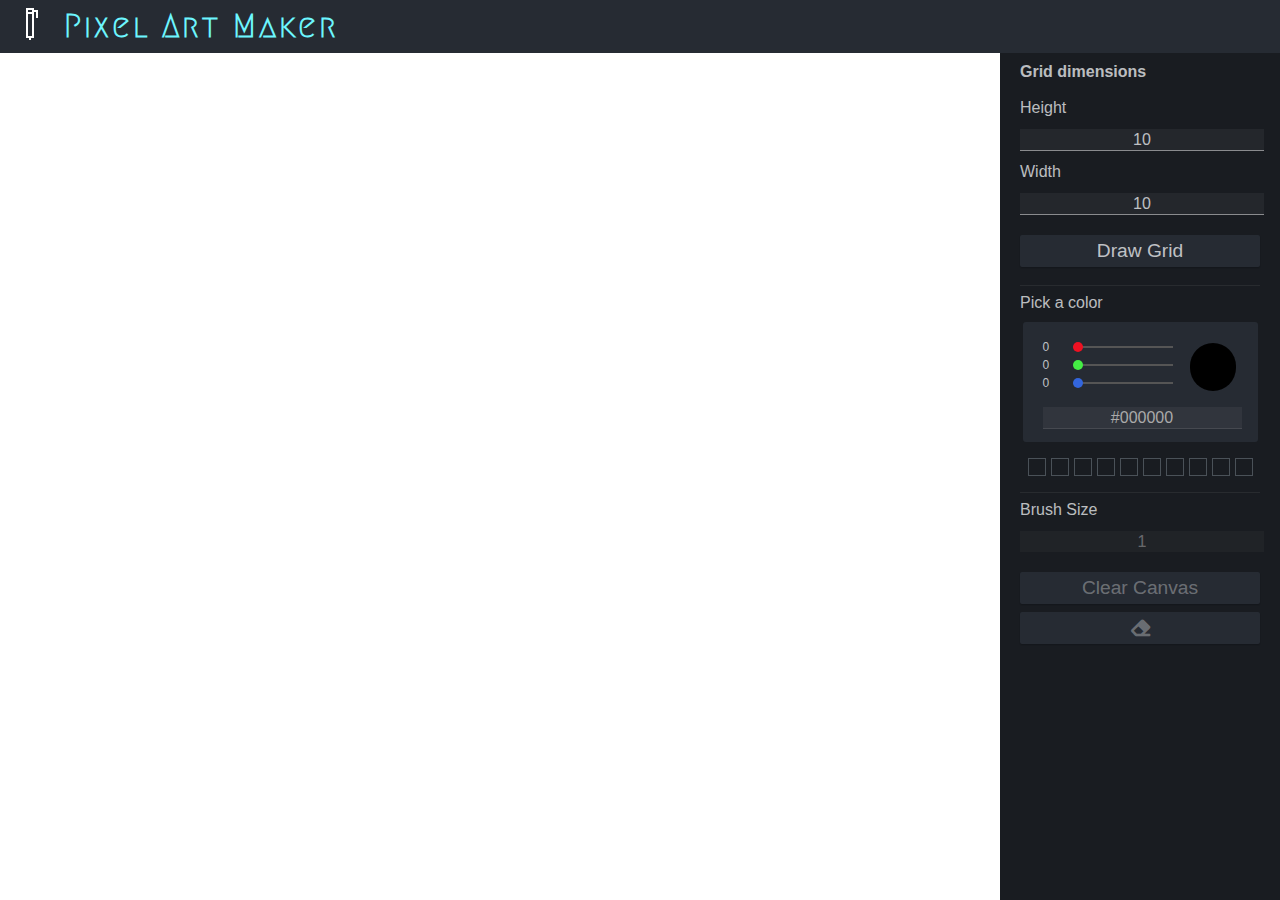
==== index.html @ 4152798f "UI mods" ====
<!DOCTYPE html>
<html>
<head>
    <title>Pixel Art Maker!</title>
    <script src="https://ajax.googleapis.com/ajax/libs/jquery/3.2.1/jquery.min.js"></script>
    <link rel="stylesheet" href="styles.css">
    <link href="https://fonts.googleapis.com/css?family=Megrim" rel="stylesheet">
    <link href="https://fonts.googleapis.com/icon?family=Material+Icons" rel="stylesheet">
    <link rel="stylesheet" href="colorPicker.css">
    <link href="https://use.fontawesome.com/releases/v5.0.4/css/all.css" rel="stylesheet">
    <!-- <link href="https://fonts.googleapis.com/css?family=Bevan|VT323" rel="stylesheet"> -->
</head>
<body>
    <div id="headerContainer" >
      <img class="logo-icon" src="./icon.svg" alt="">
      <h1>Pixel Art Maker</h1>
      <!-- <div class="dropdown">
        <a title="Expand tools" href="" id="expand" class="dropdown blinking-btn">Grid Settings</a>

        <div class="grid-settings dropdown-content">
          <form id="sizePicker">
            <label><strong>Grid dimensions</strong></label>
            <br>
            <br>
            <label class = "dimension-label" for="input_height">Height</label>
            <input class = "dimension-text" type="number" id="input_height" name="height" min="1" max="100" value="10">
            <br>
            <label class="dimension-label" for="input_width">Width</label>
            <input class = "dimension-text" type="number" id="input_width" name="width" min="1" max="100" value="10">
            <br>
            <button type="submit">Submit</button>
          </form>
        </div>
      </div> -->
    </div>

    <div class="toolbox">
      <div class="gridDimensions">
        <form id="sizePicker">
          <label><strong>Grid dimensions</strong></label>
          <br>
          <br>
          <label class = "dimension-label" for="input_height">Height</label>
          <input class = "dimension-text" type="number" id="input_height" name="height" min="1" max="100" value="10">
          <br>
          <label class="dimension-label" for="input_width">Width</label>
          <input class = "dimension-text" type="number" id="input_width" name="width" min="1" max="100" value="10">
          <br>
          <button type="submit">Draw Grid</button>
        </form>
      </div>
      <br>
      <div class="brush-settings">
        <label>Pick a color</label>
        <div class="rgb-picker">
          <div class="pickers">
            <div id="red-picker">
              <label class="picker-label" id="red-value"></label>
              <input type="range" min="0" max="255" value="0" oninput="setRgb()">
            </div>
            <div id="green-picker">
              <label class="picker-label" id="green-value"></label>
              <input type="range" min="0" max="255" value="0" oninput="setRgb()">
            </div>
            <div id="blue-picker">
              <label class="picker-label" id="blue-value"></label>
              <input type="range" min="0" max="255" value="0" oninput="setRgb()">
            </div>
          </div>

          <div class="color-preview">
            <input type="color" name="" value="" oninput="setColor()">
          </div>
          <div class="rgb-text">
            <input id="hex-text" maxlength="7" type="text" name="" value="" oninput="textSetRgb()">
          </div>
        </div>

        <div id="recentColorsGhost">
          <div></div><div></div><div></div>
          <div></div><div></div><div></div>
          <div></div><div></div><div></div>
          <div></div>
        </div>

        <br>

        <div id="recentColors"></div>

        <div class="brush-size">
          <label>Brush Size</label>
          <br>
          <input type="number" disabled id="inputSize" name="size" min="1" value="1">
        </div>
      </div>

      <button type="button" disabled id="clearCanvas" class="clear">Clear Canvas</button>
      <button type="button" disabled id="clearPixel" title="Clear Pixels" class="clear"><i class="fas fa-eraser"></i></button>
    </div>
    <div class="canvas">
      <!-- <h2>Design Canvas</h2> -->
      <table id="pixel_canvas"></table>
    </div>


    <script src="designs.js"></script>
    <script src="colorPicker.js"></script>
</body>
</html>
---- styles.css ----
body {
    /*text-align: center;*/
    margin: 0
    /*background-color: black;*/
    /*color: white;*/
}
.logo-icon {
  float: left;
}

h1 {
    font-family: 'Megrim', cursive;
    /*font-weight:700;*/
    font-size: 32px;
    margin: 0 0 0 3rem;
    text-align: left;
    letter-spacing: 3px;
    /*line-height: 4rem;*/
    color: #6df6ff;
}

.canvas {
  width: calc( 100% - 330px );
  position: relative;
  top: 53px;
  padding: 25px;
}

.toolbox {
    float: right;
    width: 240px;
    height: calc(100% - 53px);
    top: 53px;
    position:  fixed;
    right:  0;
    background: #191c21;
    padding: 10px 20px;
}

.toolbox label {
  color: #fbfcffba;
  font-family: sans-serif;

}

.brush-settings, .brush-size {
    border-top: 1px solid #fff1;
    padding-top: .5rem;
}


.toolbox button[type="submit"], .clear {
  width: 100%;
  /*height: 2.5rem;*/
  border-radius: 2px !important;
  box-shadow: 0 1px 1px 0 rgba(0,0,0,0.1), 0 1px 1px 0 rgba(0,0,0,0.06);
  margin-top: .5rem;
  background-color: #262b33;
  border: 0;
  color: #fbfcffba;
  /*color: #fff;*/
  /*border-radius: 1px;*/
  height: 2rem !important;
  /* font-family: 'VT323', monospace; */
  font-size: 1.2rem;
  line-height: 1rem;
}

.toolbox button[type="submit"]:hover, .clear:hover {
  /*border: 2px solid white;*/
  background-color: #3d4756;
  color: #eee;
  cursor: pointer;
}

button:disabled, button[disabled]:hover{
  background-color: #262b33;
  color: #fff5;
  cursor: auto;

}

/*
#expand {
  float: right;
  color: #fff;
  font-family: sans-serif;
  text-decoration: none;
  height: 19px;
  position:  relative;
  top: -45px;
  right: -18px;
  text-align:  center;
  padding: 17px;
  transition: color 0.75s;

}

#expand:hover {
  background-color: #3d4756
}

#expand i {
  line-height:  1rem;
  top: 5px;
  position:  relative;
}


.dropdown {
    position: relative;
    /*display: inline-block;*/
/*}

.dropdown-content {
  display:  inline-block;
    /*display: none;*/
/*    visibility: hidden;
    opacity: 0;
    position: absolute;
    background: #eee;
    min-width: 160px;
    box-shadow: 0px 1px 1px 0px rgba(0,0,0,0.2);
    padding: 12px 16px;
    z-index: 1;
    transition: opacity .75s;
}

.dropdown:hover .dropdown-content {
    /*display: block;*/
/*    visibility: visible;
    opacity: 1;

}
.grid-settings {
    width:  10rem;
    float: right;
    /*display:  inline-block;*/
/*    position: absolute;
    right: -18px;
    top: 8px;
    padding:  1rem;
    text-align: left;
}

.grid-settings button[type="submit"] {
  width:  100%;
  height: 2.5rem;
  border-radius: 2px !important;
  box-shadow: 0 1px 1px 0 rgba(0,0,0,0.1), 0 1px 1px 0 rgba(0,0,0,0.06);
  margin-top: 1rem;

  background-color: #262b33;
  border: 0;
  color: #fff;
  border-radius: 1px;
  height: 2rem !important;
  font-family: 'VT323', monospace;
  font-size: 1.2rem;
  line-height: 1rem
}

.grid-settings button[type="submit"]:hover {
  /*border: 2px solid white;*/
/*  background-color: #3d4756;
  color: #eee;
  cursor: pointer;
}

#sizePicker {
  width: 100%
}

.dimension-label {
    width: 30%;
    display:  block;
    margin-right: 0.5rem;
    float:  left;
}

.dimension-text {
    width: 60% !important;
}

/*
h2 {
    margin: 1em 0 0.25em;
}

h2:first-of-type {
    margin-top: 0.5em;
}
#headerContainer+h2{
  color: #262b33
}

h2,h3 {
  font-family: 'Love Ya Like A Sister', monospace;
  font-size: 1.5rem;
  letter-spacing: 1px;
}*/

/* Styling buttons*/
/*button {
  background-color: #6df6ff;
  border: 2px solid #6df6ff;
  color: #262b33;
  border-radius: 1px;
  height: 2rem;
  font-family: 'VT323', monospace;
  font-size: 1.2rem;
  line-height: 1rem
}*/

/*button:hover {
  border: 2px solid white;
  color: #414956;
}
button[disabled] {
  background-color: rgba(0,0,0,0);
  color: #aaa;
  border: 2px solid #aaa;
}*/
.active,
.active:hover {
  border: 2px solid #6df6ff;
  background-color: #262b33;
  color: #6df6ff;
}

/*#clearPixel {
  margin-left: 0.3rem
}*/

#headerContainer {
  position: fixed;
  background-color: #262b33;
  width: calc(100% - 2rem);
  padding: 0.5rem 1rem;
  color: white;
  z-index: 1;
}

input[type=number]::-webkit-inner-spin-button,
input[type=number]::-webkit-outer-spin-button
{
  -webkit-appearance: none;
  margin: 0;
}

table,
tr,
td {
  border: 1px solid #789;
}

table {
    border-collapse: collapse;
    margin: 0 auto;
    cursor: crosshair;
}

tr {
    height: 20px;
}

td {
    width: 20px;
}

td:hover {
  background-color: #ddd;
  transition: background-color 0.2s;
}

input[type=number] {
    width: 6em;
    text-align: center;
}

/* Recent colors */
#recentColors {
  position: relative;
  top: -34px;
}

#recentColors,
#recentColorsGhost {
  width: 225px;
  height: auto;
  margin: 1rem auto;
  text-align: center;
}


#recentColors div,
#recentColorsGhost div {
  border: 1px solid #4a5158;
  width: 16px;
  height: 16px;
  margin-left: 5px;
  float: left;

}
#recentColors div{
  border: 1px solid #eee;
}
#recentColors div:first-child,
#recentColorsGhost div:first-child {
  margin-left: 0px;
}

#recentColors div:hover {
  cursor: pointer;
}

#input_size {
  position: relative;
  top: -2px;
}


/*.blinking-btn {
  height: 15px !important;
  -webkit-animation: blinking 1s infinite;
}
*/

/*@-webkit-keyframes blinking {
    0%   {border: 3px solid rgba(255,165,0,.25)}
    50%  {border: 3px solid rgba(255,165,0,1)}
    100% {border: 3px solid rgba(255,165,0,.25)}
}
*/
/* Standard syntax */
/*@keyframes blinking {
    0%   {border: 3px solid rgba(255,165,0,.25)}
    50%  {border: 3px solid rgba(255,165,0,1)}
    100% {border: 3px solid rgba(255,165,0,.25)}
}*/


input[type='number'] {
    margin: 12px 0;
    font-size: 1rem;
    width: 100%;
    height:  auto;
    border: rgba(0, 0, 0, 0);
    border-bottom: solid 1px #fff7;
    background-color: rgba(255, 255, 255, 0.05);
    border-radius: 0;
    text-align:  center;
    color: #fbfcffba;
    padding-top: 2px;
}

input[type='number']:disabled {
    /*margin: 12px 0;*/
    /*font-size: 1rem;*/
    /*width: 100%;*/
    /*height:  auto;*/
    border: rgba(0, 0, 0, 0);
    /*border-bottom: solid 1px #fff7;*/
    background-color: rgba(255, 255, 255, 0.03);
    /*border-radius: 0;*/
    /*text-align:  center;*/
    color: #fff5;
    /*padding-top: 2px;*/
}
---- colorPicker.css ----
.rgb-picker {
  width: 195px;
  margin: 10px auto;
  height: 90px;
  padding: 15px 20px;
  background-color: #262b33;
  border-radius: 3px;
}
.picker-label {
  width: 28px;
  float:  left;
  font-size:  12px;
  color: #aaa;
  position: relative;
  top: 6px;
}

/*.color-preview {
  width: 50px;
  height: 50px;
  border-radius: 50px;
  float: right;
  margin-top: 5px;
}*/
.pickers {
  margin-top: -3px;
  width: 135px;
  float: left;
}

.rgb-text input[type='text'] {
    margin-top: 15px;
    font-size: 1rem;
    width: 100%;
    height:  auto;
    border: rgba(0, 0, 0, 0);
    border-bottom: solid 1px rgba(255, 255, 255, 0.1);
    background-color: rgba(255, 255, 255, 0.05);
    border-radius: 0;
    text-align:  center;
    color: #aaa;
    padding-top: 2px;
    /*border: 5px solid white;*/
    /*padding: 15px;*/
    /*background: rgba(255,255,255,0.5);*/
    /*margin: 0 0 10px 0;*/
}

input[type=range] {
  -webkit-appearance: none; /* Hides the slider so that custom slider can be made */
  width: 100px; /* Specific width is required for Firefox. */
  background: transparent; /* Otherwise white in Chrome */
}

input[type=range]::-webkit-slider-thumb {
  -webkit-appearance: none;
}

input[type=range]:focus {
  outline: none; /* Removes the blue border. You should probably do some kind of focus styling for accessibility reasons though. */
}

input[type=range]::-ms-track {
  width: 100px;
  cursor: pointer;

  /* Hides the slider so custom styles can be added */
  background: transparent;
  border-color: transparent;
  color: transparent;
}

/* Special styling for WebKit/Blink */
input[type=range]::-webkit-slider-thumb {
  -webkit-appearance: none;
  height: 10px;
  width: 10px;
  border-radius: 12px;
  cursor: pointer;
  margin-top: -4px; /* You need to specify a margin in Chrome, but in Firefox and IE it is automatic */
  /*box-shadow: 1px 1px 1px #000000, 0px 0px 1px #0d0d0d; /* Add cool effects to your sliders! */*/
}


/* All the same stuff for Firefox */
input[type=range]::-moz-range-thumb {
  height: 12px;
  width: 12px;
  border-radius: 12px;
  cursor: pointer;
}

/* All the same stuff for IE */
input[type=range]::-ms-thumb {
  height: 12px;
  width: 12px;
  border-radius: 12px;
  cursor: pointer;
}

#red-picker input[type=range]::-ms-thumb
{
  background: #e12;
}
#red-picker input[type=range]::-webkit-slider-thumb
{
  background: #e12;
}
#red-picker input[type=range]::-moz-range-thumb
{
  background: #e12;
}

#green-picker input[type=range]::-ms-thumb
{
  background: #4e4;
}
#green-picker input[type=range]::-webkit-slider-thumb
{
  background: #4e4;
}
#green-picker input[type=range]::-moz-range-thumb
{
  background: #4e4;
}

#blue-picker input[type=range]::-ms-thumb
{
  background: #36d;
}
#blue-picker input[type=range]::-webkit-slider-thumb
{
  background: #36d;
}
#blue-picker input[type=range]::-moz-range-thumb
{
  background: #36d;
}

input[type=range]::-webkit-slider-runnable-track {
  width: 100%;
  height: 2px;
  cursor: pointer;
  background: #555;
}

input[type=range]:focus::-webkit-slider-runnable-track {
  background: #555;
}

input[type=range]::-moz-range-track {
  width: 100%;
  height: 2px;
  cursor: pointer;
  background: #555;
}

input[type=range]::-ms-track {
  width: 100%;
  height: 2px;
  cursor: pointer;
  background: transparent;
  border-color: transparent;
  color: transparent;
}
input[type=range]::-ms-fill-lower {
  background: #555;
}
input[type=range]:focus::-ms-fill-lower {
  background: #555;
}
input[type=range]::-ms-fill-upper {
  background: #555;
  border-radius: 2.6px;
}
input[type=range]:focus::-ms-fill-upper {
  background: #555;
}


/*width: 50px;
height: 50px;
border-radius: 50px;
float: right;
margin-top: 5px;*/

.color-preview input[type="color"] {
	-webkit-appearance: none;
	border: none;
  width: 50px;
  height: 50px;
  border-radius: 50px;
  float: right;
  margin-top: 5px;
  background-color: rgba(0, 0, 0, 0);
}
.color-preview input[type="color"]::-webkit-color-swatch-wrapper {
	padding: 0;
  border-radius: 50px;
}
.color-preview input[type="color"]::-webkit-color-swatch {
	border: none;
  border-radius: 50px;
}
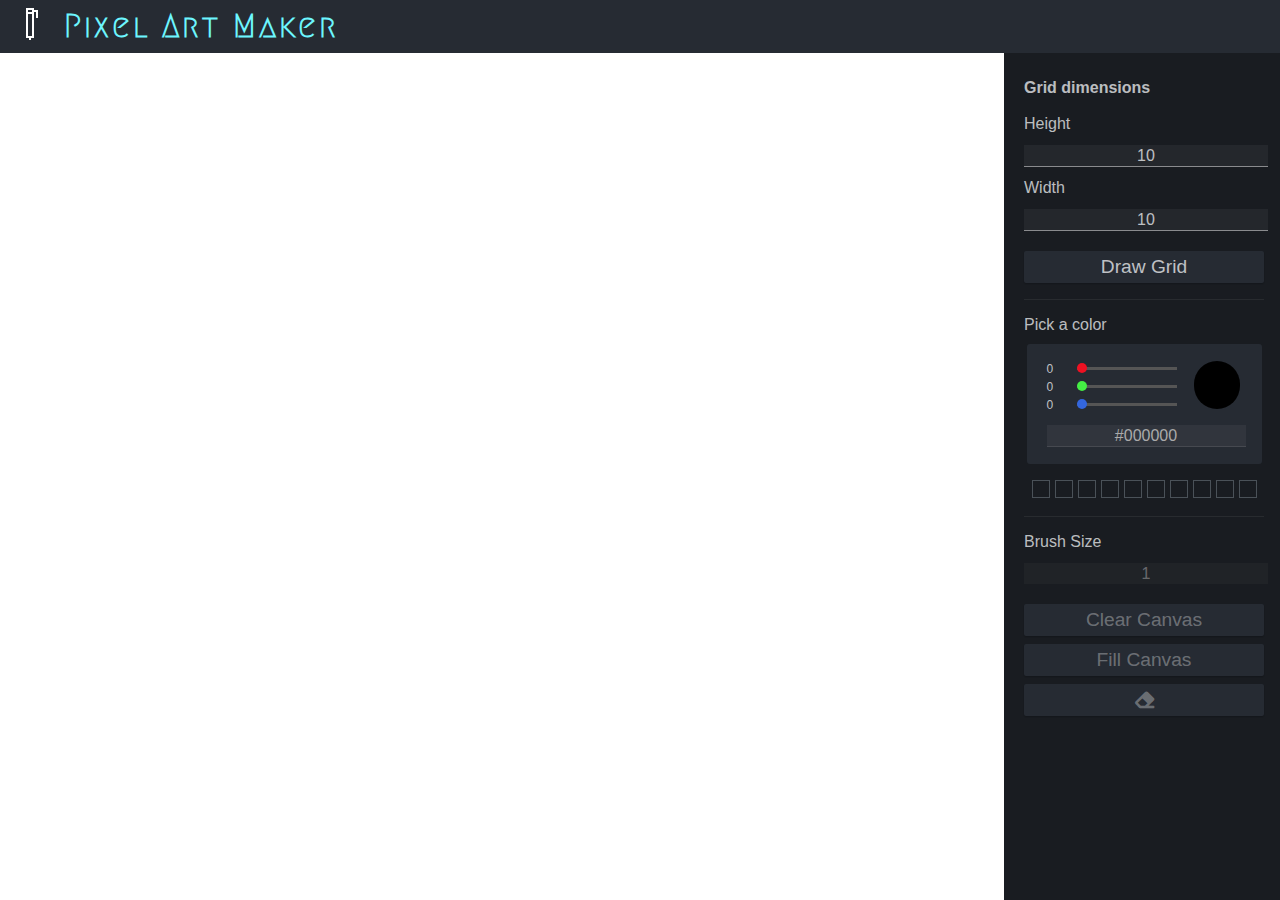
==== commit 8488d6f8: "UI/UX mods" ====
--- a/index.html
+++ b/index.html
@@ -3,35 +3,15 @@
 <head>
     <title>Pixel Art Maker!</title>
     <script src="https://ajax.googleapis.com/ajax/libs/jquery/3.2.1/jquery.min.js"></script>
+    <link href="https://fonts.googleapis.com/css?family=Megrim" rel="stylesheet">
+    <link href="https://use.fontawesome.com/releases/v5.0.4/css/all.css" rel="stylesheet">
     <link rel="stylesheet" href="styles.css">
-    <link href="https://fonts.googleapis.com/css?family=Megrim" rel="stylesheet">
-    <link href="https://fonts.googleapis.com/icon?family=Material+Icons" rel="stylesheet">
     <link rel="stylesheet" href="colorPicker.css">
-    <link href="https://use.fontawesome.com/releases/v5.0.4/css/all.css" rel="stylesheet">
-    <!-- <link href="https://fonts.googleapis.com/css?family=Bevan|VT323" rel="stylesheet"> -->
 </head>
 <body>
     <div id="headerContainer" >
-      <img class="logo-icon" src="./icon.svg" alt="">
+      <img id="logo-icon" src="./icon.svg" alt="">
       <h1>Pixel Art Maker</h1>
-      <!-- <div class="dropdown">
-        <a title="Expand tools" href="" id="expand" class="dropdown blinking-btn">Grid Settings</a>
-
-        <div class="grid-settings dropdown-content">
-          <form id="sizePicker">
-            <label><strong>Grid dimensions</strong></label>
-            <br>
-            <br>
-            <label class = "dimension-label" for="input_height">Height</label>
-            <input class = "dimension-text" type="number" id="input_height" name="height" min="1" max="100" value="10">
-            <br>
-            <label class="dimension-label" for="input_width">Width</label>
-            <input class = "dimension-text" type="number" id="input_width" name="width" min="1" max="100" value="10">
-            <br>
-            <button type="submit">Submit</button>
-          </form>
-        </div>
-      </div> -->
     </div>
 
     <div class="toolbox">
@@ -49,44 +29,46 @@
           <button type="submit">Draw Grid</button>
         </form>
       </div>
-      <br>
+
       <div class="brush-settings">
-        <label>Pick a color</label>
-        <div class="rgb-picker">
-          <div class="pickers">
-            <div id="red-picker">
-              <label class="picker-label" id="red-value"></label>
-              <input type="range" min="0" max="255" value="0" oninput="setRgb()">
+        <div class="color-settings">
+          <label>Pick a color</label>
+          <div class="rgb-picker">
+            <div class="pickers">
+              <div id="red-picker">
+                <label class="picker-label" id="red-value"></label>
+                <input type="range" min="0" max="255" value="0" oninput="setRgb()">
+              </div>
+              <div id="green-picker">
+                <label class="picker-label" id="green-value"></label>
+                <input type="range" min="0" max="255" value="0" oninput="setRgb()">
+              </div>
+              <div id="blue-picker">
+                <label class="picker-label" id="blue-value"></label>
+                <input type="range" min="0" max="255" value="0" oninput="setRgb()">
+              </div>
             </div>
-            <div id="green-picker">
-              <label class="picker-label" id="green-value"></label>
-              <input type="range" min="0" max="255" value="0" oninput="setRgb()">
+
+            <div class="color-preview">
+              <input type="color" name="" value="" oninput="setColor()">
             </div>
-            <div id="blue-picker">
-              <label class="picker-label" id="blue-value"></label>
-              <input type="range" min="0" max="255" value="0" oninput="setRgb()">
+            <div class="rgb-text">
+              <input id="hex-text" maxlength="7" type="text" name="" value="" oninput="textSetRgb()">
             </div>
           </div>
 
-          <div class="color-preview">
-            <input type="color" name="" value="" oninput="setColor()">
+          <div id="recentColorsGhost">
+            <div></div><div></div><div></div>
+            <div></div><div></div><div></div>
+            <div></div><div></div><div></div>
+            <div></div>
           </div>
-          <div class="rgb-text">
-            <input id="hex-text" maxlength="7" type="text" name="" value="" oninput="textSetRgb()">
-          </div>
+
+          <br>
+
+          <div id="recentColors"></div>
         </div>
-
-        <div id="recentColorsGhost">
-          <div></div><div></div><div></div>
-          <div></div><div></div><div></div>
-          <div></div><div></div><div></div>
-          <div></div>
-        </div>
-
         <br>
-
-        <div id="recentColors"></div>
-
         <div class="brush-size">
           <label>Brush Size</label>
           <br>
@@ -94,14 +76,14 @@
         </div>
       </div>
 
-      <button type="button" disabled id="clearCanvas" class="clear">Clear Canvas</button>
-      <button type="button" disabled id="clearPixel" title="Clear Pixels" class="clear"><i class="fas fa-eraser"></i></button>
+      <button type="button" disabled id="clearCanvas" class="canvasActions">Clear Canvas</button>
+      <button type="button" disabled id="fillCanvas" class="canvasActions">Fill Canvas</button>
+      <button type="button" disabled id="clearPixel" title="Eraser Tool" class="canvasActions"><i class="fas fa-eraser"></i></button>
     </div>
+
     <div class="canvas">
-      <!-- <h2>Design Canvas</h2> -->
       <table id="pixel_canvas"></table>
     </div>
-
 
     <script src="designs.js"></script>
     <script src="colorPicker.js"></script>
--- a/styles.css
+++ b/styles.css
@@ -1,26 +1,31 @@
 body {
-    /*text-align: center;*/
-    margin: 0
-    /*background-color: black;*/
-    /*color: white;*/
-}
-.logo-icon {
+  margin: 0;
+
+}
+h1 {
+  font-family: 'Megrim', cursive;
+  font-size: 32px;
+  margin: 0 0 0 3rem;
+  text-align: left;
+  letter-spacing: 3px;
+  color: #6df6ff;
+}
+
+#logo-icon {
   float: left;
 }
 
-h1 {
-    font-family: 'Megrim', cursive;
-    /*font-weight:700;*/
-    font-size: 32px;
-    margin: 0 0 0 3rem;
-    text-align: left;
-    letter-spacing: 3px;
-    /*line-height: 4rem;*/
-    color: #6df6ff;
+#headerContainer {
+  position: fixed;
+  background-color: #262b33;
+  width: calc(100% - 2rem);
+  padding: 0.5rem 1rem;
+  color: white;
+  z-index: 1;
 }
 
 .canvas {
-  width: calc( 100% - 330px );
+  width: calc( 100% - 326px );
   position: relative;
   top: 53px;
   padding: 25px;
@@ -31,6 +36,7 @@
     width: 240px;
     height: calc(100% - 53px);
     top: 53px;
+    right: -4px !important;
     position:  fixed;
     right:  0;
     background: #191c21;
@@ -43,13 +49,7 @@
 
 }
 
-.brush-settings, .brush-size {
-    border-top: 1px solid #fff1;
-    padding-top: .5rem;
-}
-
-
-.toolbox button[type="submit"], .clear {
+.toolbox button[type="submit"], .canvasActions {
   width: 100%;
   /*height: 2.5rem;*/
   border-radius: 2px !important;
@@ -66,179 +66,38 @@
   line-height: 1rem;
 }
 
-.toolbox button[type="submit"]:hover, .clear:hover {
+.toolbox button[type="submit"]:hover, .canvasActions:hover {
   /*border: 2px solid white;*/
   background-color: #3d4756;
   color: #eee;
   cursor: pointer;
 }
 
+.color-settings, .brush-size {
+    border-top: 1px solid #fff1;
+    padding-top: 1rem;
+}
+
+.color-settings {
+  margin-bottom: -1rem !important;
+}
+
+.gridDimensions,
+.color-settings {
+  margin: 1rem 0;
+}
+
 button:disabled, button[disabled]:hover{
   background-color: #262b33;
   color: #fff5;
-  cursor: auto;
-
-}
-
-/*
-#expand {
-  float: right;
-  color: #fff;
-  font-family: sans-serif;
-  text-decoration: none;
-  height: 19px;
-  position:  relative;
-  top: -45px;
-  right: -18px;
-  text-align:  center;
-  padding: 17px;
-  transition: color 0.75s;
-
-}
-
-#expand:hover {
-  background-color: #3d4756
-}
-
-#expand i {
-  line-height:  1rem;
-  top: 5px;
-  position:  relative;
-}
-
-
-.dropdown {
-    position: relative;
-    /*display: inline-block;*/
-/*}
-
-.dropdown-content {
-  display:  inline-block;
-    /*display: none;*/
-/*    visibility: hidden;
-    opacity: 0;
-    position: absolute;
-    background: #eee;
-    min-width: 160px;
-    box-shadow: 0px 1px 1px 0px rgba(0,0,0,0.2);
-    padding: 12px 16px;
-    z-index: 1;
-    transition: opacity .75s;
-}
-
-.dropdown:hover .dropdown-content {
-    /*display: block;*/
-/*    visibility: visible;
-    opacity: 1;
-
-}
-.grid-settings {
-    width:  10rem;
-    float: right;
-    /*display:  inline-block;*/
-/*    position: absolute;
-    right: -18px;
-    top: 8px;
-    padding:  1rem;
-    text-align: left;
-}
-
-.grid-settings button[type="submit"] {
-  width:  100%;
-  height: 2.5rem;
-  border-radius: 2px !important;
-  box-shadow: 0 1px 1px 0 rgba(0,0,0,0.1), 0 1px 1px 0 rgba(0,0,0,0.06);
-  margin-top: 1rem;
-
-  background-color: #262b33;
-  border: 0;
-  color: #fff;
-  border-radius: 1px;
-  height: 2rem !important;
-  font-family: 'VT323', monospace;
-  font-size: 1.2rem;
-  line-height: 1rem
-}
-
-.grid-settings button[type="submit"]:hover {
-  /*border: 2px solid white;*/
-/*  background-color: #3d4756;
-  color: #eee;
-  cursor: pointer;
-}
-
-#sizePicker {
-  width: 100%
-}
-
-.dimension-label {
-    width: 30%;
-    display:  block;
-    margin-right: 0.5rem;
-    float:  left;
-}
-
-.dimension-text {
-    width: 60% !important;
-}
-
-/*
-h2 {
-    margin: 1em 0 0.25em;
-}
-
-h2:first-of-type {
-    margin-top: 0.5em;
-}
-#headerContainer+h2{
-  color: #262b33
-}
-
-h2,h3 {
-  font-family: 'Love Ya Like A Sister', monospace;
-  font-size: 1.5rem;
-  letter-spacing: 1px;
-}*/
-
-/* Styling buttons*/
-/*button {
-  background-color: #6df6ff;
-  border: 2px solid #6df6ff;
-  color: #262b33;
-  border-radius: 1px;
-  height: 2rem;
-  font-family: 'VT323', monospace;
-  font-size: 1.2rem;
-  line-height: 1rem
-}*/
-
-/*button:hover {
-  border: 2px solid white;
-  color: #414956;
-}
-button[disabled] {
-  background-color: rgba(0,0,0,0);
-  color: #aaa;
-  border: 2px solid #aaa;
-}*/
+  cursor: not-allowed;
+}
+
 .active,
 .active:hover {
   border: 2px solid #6df6ff;
   background-color: #262b33;
   color: #6df6ff;
-}
-
-/*#clearPixel {
-  margin-left: 0.3rem
-}*/
-
-#headerContainer {
-  position: fixed;
-  background-color: #262b33;
-  width: calc(100% - 2rem);
-  padding: 0.5rem 1rem;
-  color: white;
-  z-index: 1;
 }
 
 input[type=number]::-webkit-inner-spin-button,
@@ -248,10 +107,10 @@
   margin: 0;
 }
 
-table,
-tr,
-td {
-  border: 1px solid #789;
+table
+/*,tr,td*/
+ {
+  border: 1px solid #ccc;
 }
 
 table {
@@ -269,9 +128,22 @@
 }
 
 td:hover {
-  background-color: #ddd;
+  opacity: .8
+}
+
+tr:nth-child(even) td:nth-child(even).clean:hover,
+tr:nth-child(odd) td:nth-child(odd).clean:hover,
+tr:nth-child(odd) td:nth-child(even).clean:hover,
+tr:nth-child(even) td:nth-child(odd).clean:hover {
+  background-color: #ccc !important;
   transition: background-color 0.2s;
 }
+
+tr:nth-child(even) td:nth-child(even).clean {background-color: #ccc7 !important;}
+tr:nth-child(odd) td:nth-child(odd).clean {background-color: #ccc7 !important;}
+tr:nth-child(odd) td:nth-child(even).clean {background-color: #fff !important;}
+tr:nth-child(even) td:nth-child(odd).clean {background-color: #fff !important;}
+
 
 input[type=number] {
     width: 6em;
@@ -318,27 +190,6 @@
   position: relative;
   top: -2px;
 }
-
-
-/*.blinking-btn {
-  height: 15px !important;
-  -webkit-animation: blinking 1s infinite;
-}
-*/
-
-/*@-webkit-keyframes blinking {
-    0%   {border: 3px solid rgba(255,165,0,.25)}
-    50%  {border: 3px solid rgba(255,165,0,1)}
-    100% {border: 3px solid rgba(255,165,0,.25)}
-}
-*/
-/* Standard syntax */
-/*@keyframes blinking {
-    0%   {border: 3px solid rgba(255,165,0,.25)}
-    50%  {border: 3px solid rgba(255,165,0,1)}
-    100% {border: 3px solid rgba(255,165,0,.25)}
-}*/
-
 
 input[type='number'] {
     margin: 12px 0;
@@ -355,15 +206,7 @@
 }
 
 input[type='number']:disabled {
-    /*margin: 12px 0;*/
-    /*font-size: 1rem;*/
-    /*width: 100%;*/
-    /*height:  auto;*/
-    border: rgba(0, 0, 0, 0);
-    /*border-bottom: solid 1px #fff7;*/
+    border: 0000;
     background-color: rgba(255, 255, 255, 0.03);
-    /*border-radius: 0;*/
-    /*text-align:  center;*/
     color: #fff5;
-    /*padding-top: 2px;*/
-}
+}
--- a/colorPicker.css
+++ b/colorPicker.css
@@ -15,13 +15,6 @@
   top: 6px;
 }
 
-/*.color-preview {
-  width: 50px;
-  height: 50px;
-  border-radius: 50px;
-  float: right;
-  margin-top: 5px;
-}*/
 .pickers {
   margin-top: -3px;
   width: 135px;
@@ -40,10 +33,6 @@
     text-align:  center;
     color: #aaa;
     padding-top: 2px;
-    /*border: 5px solid white;*/
-    /*padding: 15px;*/
-    /*background: rgba(255,255,255,0.5);*/
-    /*margin: 0 0 10px 0;*/
 }
 
 input[type=range] {
@@ -139,7 +128,7 @@
 
 input[type=range]::-webkit-slider-runnable-track {
   width: 100%;
-  height: 2px;
+  height: 3px;
   cursor: pointer;
   background: #555;
 }
@@ -150,14 +139,14 @@
 
 input[type=range]::-moz-range-track {
   width: 100%;
-  height: 2px;
+  height: 3px;
   cursor: pointer;
   background: #555;
 }
 
 input[type=range]::-ms-track {
   width: 100%;
-  height: 2px;
+  height: 3px;
   cursor: pointer;
   background: transparent;
   border-color: transparent;
@@ -177,13 +166,6 @@
   background: #555;
 }
 
-
-/*width: 50px;
-height: 50px;
-border-radius: 50px;
-float: right;
-margin-top: 5px;*/
-
 .color-preview input[type="color"] {
 	-webkit-appearance: none;
 	border: none;
@@ -191,7 +173,7 @@
   height: 50px;
   border-radius: 50px;
   float: right;
-  margin-top: 5px;
+  margin-top: 1px;
   background-color: rgba(0, 0, 0, 0);
 }
 .color-preview input[type="color"]::-webkit-color-swatch-wrapper {
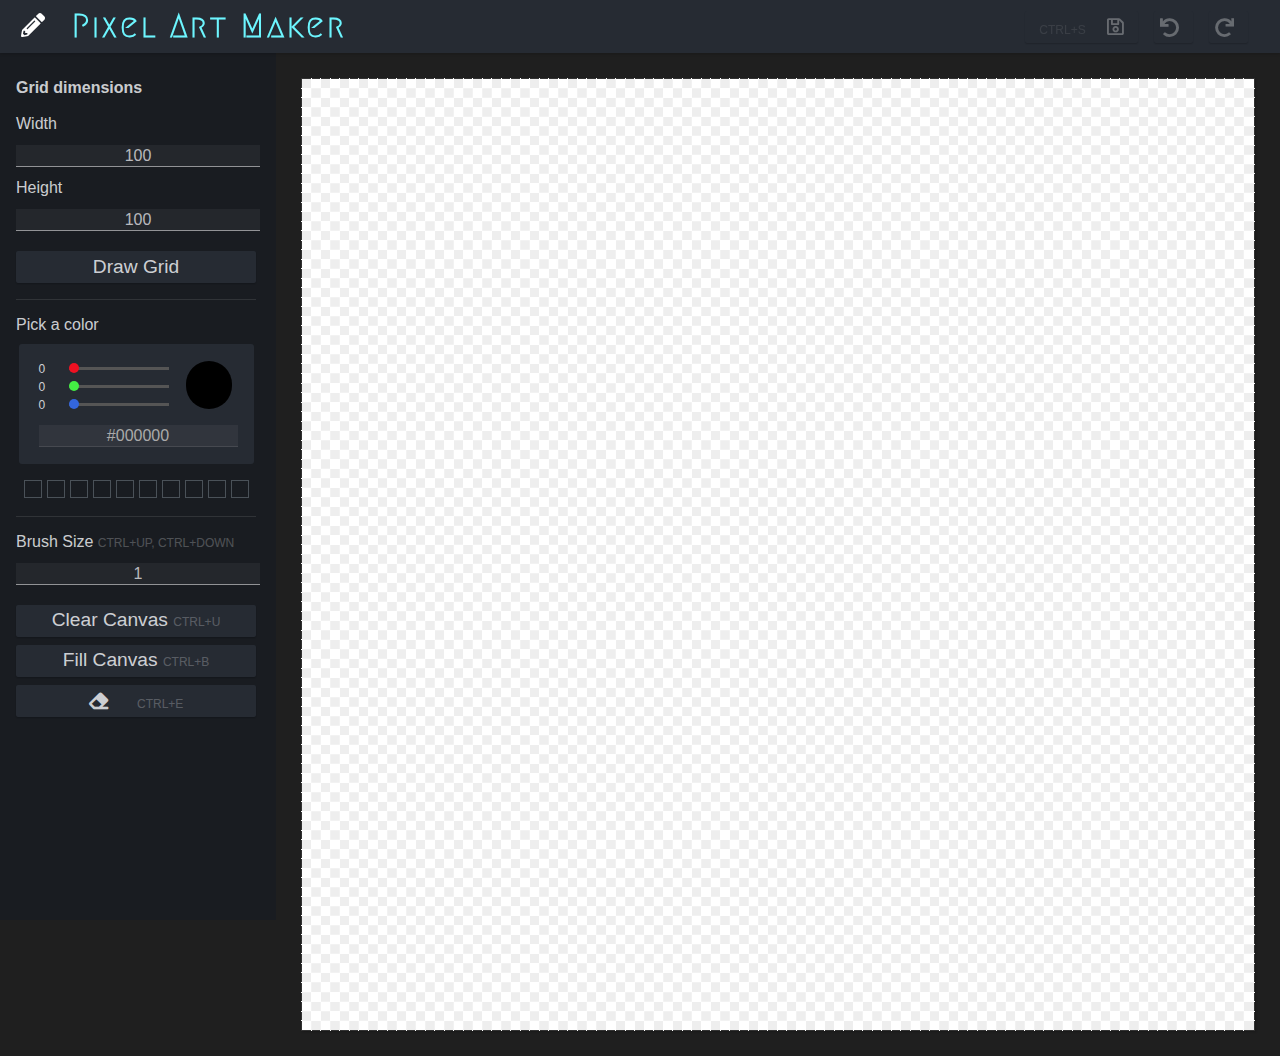
==== commit 28b1c4f0: "Added Save undo/redo logic" ====
--- a/index.html
+++ b/index.html
@@ -1,91 +1,95 @@
 <!DOCTYPE html>
 <html>
-<head>
-    <title>Pixel Art Maker!</title>
-    <script src="https://ajax.googleapis.com/ajax/libs/jquery/3.2.1/jquery.min.js"></script>
-    <link href="https://fonts.googleapis.com/css?family=Megrim" rel="stylesheet">
-    <link href="https://use.fontawesome.com/releases/v5.0.4/css/all.css" rel="stylesheet">
-    <link rel="stylesheet" href="styles.css">
-    <link rel="stylesheet" href="colorPicker.css">
-</head>
-<body>
-    <div id="headerContainer" >
-      <img id="logo-icon" src="./icon.svg" alt="">
-      <h1>Pixel Art Maker</h1>
-    </div>
-
-    <div class="toolbox">
-      <div class="gridDimensions">
-        <form id="sizePicker">
-          <label><strong>Grid dimensions</strong></label>
-          <br>
-          <br>
-          <label class = "dimension-label" for="input_height">Height</label>
-          <input class = "dimension-text" type="number" id="input_height" name="height" min="1" max="100" value="10">
-          <br>
-          <label class="dimension-label" for="input_width">Width</label>
-          <input class = "dimension-text" type="number" id="input_width" name="width" min="1" max="100" value="10">
-          <br>
-          <button type="submit">Draw Grid</button>
-        </form>
+  <head>
+      <title>Pixel Art Maker!</title>
+      <script src="https://ajax.googleapis.com/ajax/libs/jquery/3.2.1/jquery.min.js"></script>
+      <link href="https://fonts.googleapis.com/css?family=Megrim" rel="stylesheet">
+      <link href="https://use.fontawesome.com/releases/v5.0.4/css/all.css" rel="stylesheet">
+      <link rel="stylesheet" href="styles.css">
+      <link rel="stylesheet" href="colorPicker.css">
+  </head>
+  <body>
+      <div id="headerContainer" >
+        <i id="logo-icon" class="fas fa-pencil-alt"></i>
+        <h1>Pixel Art Maker</h1>
+        <button type="button" disabled id="redo" class="canvasActions headerActions"><i class="fas fa-redo"></i></button>
+        <button type="button" disabled id="undo" class="canvasActions headerActions"><i class="fas fa-undo"></i></button>
+        <button type="button" disabled id="saveCanvas" title="Save Canvas" class="canvasActions headerActions"><small>CTRL+S</small> <i class="far fa-save"></i></button>
       </div>
 
-      <div class="brush-settings">
-        <div class="color-settings">
-          <label>Pick a color</label>
-          <div class="rgb-picker">
-            <div class="pickers">
-              <div id="red-picker">
-                <label class="picker-label" id="red-value"></label>
-                <input type="range" min="0" max="255" value="0" oninput="setRgb()">
+      <div class="toolbox">
+        <div class="gridDimensions">
+          <form id="sizePicker">
+            <label><strong>Grid dimensions</strong></label>
+            <br>
+            <br>
+            <label class="dimension-label" for="input_width">Width</label>
+            <input class = "dimension-text" type="number" id="input_width" name="width" min="1" max="150" value="100">
+            <br>
+            <label class = "dimension-label" for="input_height">Height</label>
+            <input class = "dimension-text" type="number" id="input_height" name="height" min="1" max="150" value="100">
+            <br>
+            <button type="submit">Draw Grid</button>
+          </form>
+        </div>
+
+        <div class="brush-settings">
+          <div class="color-settings">
+            <label>Pick a color</label>
+            <div class="rgb-picker">
+              <div class="pickers">
+                <div id="red-picker">
+                  <label class="picker-label" id="red-value"></label>
+                  <input type="range" min="0" max="255" value="0" oninput="setRgb()">
+                </div>
+                <div id="green-picker">
+                  <label class="picker-label" id="green-value"></label>
+                  <input type="range" min="0" max="255" value="0" oninput="setRgb()">
+                </div>
+                <div id="blue-picker">
+                  <label class="picker-label" id="blue-value"></label>
+                  <input type="range" min="0" max="255" value="0" oninput="setRgb()">
+                </div>
               </div>
-              <div id="green-picker">
-                <label class="picker-label" id="green-value"></label>
-                <input type="range" min="0" max="255" value="0" oninput="setRgb()">
+
+              <div class="color-preview">
+                <input type="color" name="color" oninput="setColor()">
               </div>
-              <div id="blue-picker">
-                <label class="picker-label" id="blue-value"></label>
-                <input type="range" min="0" max="255" value="0" oninput="setRgb()">
+              <div class="rgb-text">
+                <input id="hex-text" maxlength="7" type="text" name="ex-text" value="" oninput="textSetRgb()">
               </div>
             </div>
 
-            <div class="color-preview">
-              <input type="color" name="" value="" oninput="setColor()">
+            <div id="recentColorsGhost">
+              <div></div><div></div><div></div>
+              <div></div><div></div><div></div>
+              <div></div><div></div><div></div>
+              <div></div>
             </div>
-            <div class="rgb-text">
-              <input id="hex-text" maxlength="7" type="text" name="" value="" oninput="textSetRgb()">
-            </div>
+
+            <br>
+
+            <div id="recentColors"></div>
           </div>
+          <br>
+          <div class="brush-size">
+            <label>Brush Size <small>CTRL+UP, CTRL+DOWN</small></label>
+            <br>
+            <input type="number" disabled id="inputSize" name="size" min="1" value="1">
+          </div>
+        </div>
 
-          <div id="recentColorsGhost">
-            <div></div><div></div><div></div>
-            <div></div><div></div><div></div>
-            <div></div><div></div><div></div>
-            <div></div>
-          </div>
-
-          <br>
-
-          <div id="recentColors"></div>
-        </div>
-        <br>
-        <div class="brush-size">
-          <label>Brush Size</label>
-          <br>
-          <input type="number" disabled id="inputSize" name="size" min="1" value="1">
-        </div>
+        <button type="button" disabled id="clearCanvas" class="canvasActions">Clear Canvas <small>CTRL+U</small></button>
+        <button type="button" disabled id="fillCanvas" class="canvasActions">Fill Canvas <small>CTRL+B</small></button>
+        <button type="button" disabled id="clearPixel" title="Eraser Tool" class="canvasActions"><i class="fas fa-eraser"></i> <small>CTRL+E</small></button>
+        <!-- <button type="button" disabled id="saveCanvas" title="Save Canvas" class="canvasActions"><i class="far fa-save"></i> <small>CTRL+S</small></button> -->
       </div>
 
-      <button type="button" disabled id="clearCanvas" class="canvasActions">Clear Canvas</button>
-      <button type="button" disabled id="fillCanvas" class="canvasActions">Fill Canvas</button>
-      <button type="button" disabled id="clearPixel" title="Eraser Tool" class="canvasActions"><i class="fas fa-eraser"></i></button>
-    </div>
+      <div class="canvas">
+        <table id="pixel_canvas"></table>
+      </div>
 
-    <div class="canvas">
-      <table id="pixel_canvas"></table>
-    </div>
-
-    <script src="designs.js"></script>
-    <script src="colorPicker.js"></script>
-</body>
+  </body>
+  <script src="designs.js"></script>
+  <script src="colorPicker.js"></script>
 </html>
--- a/styles.css
+++ b/styles.css
@@ -1,18 +1,24 @@
 body {
   margin: 0;
+  background: #1f1f1f
 
 }
 h1 {
   font-family: 'Megrim', cursive;
   font-size: 32px;
-  margin: 0 0 0 3rem;
+  margin: 0 0 0 2rem;
   text-align: left;
   letter-spacing: 3px;
   color: #6df6ff;
+  display: inline;
 }
 
 #logo-icon {
   float: left;
+  font-size: 1.5rem;
+  position: relative;
+  top: 5px;
+  left: 5px;
 }
 
 #headerContainer {
@@ -22,59 +28,110 @@
   padding: 0.5rem 1rem;
   color: white;
   z-index: 1;
+  box-shadow: 0 1px 3px rgba(0, 0, 0, 0.2);
 }
 
 .canvas {
   width: calc( 100% - 326px );
   position: relative;
   top: 53px;
+  float: right;
   padding: 25px;
 }
 
 .toolbox {
-    float: right;
+    float: left;
     width: 240px;
     height: calc(100% - 53px);
     top: 53px;
-    right: -4px !important;
+    left: -4px !important;
     position:  fixed;
     right:  0;
     background: #191c21;
     padding: 10px 20px;
+    overflow: auto;
+}
+
+.toolbox::-webkit-scrollbar {
+    width: .3em;
+}
+
+.toolbox::-webkit-scrollbar-track {
+  background-color: #0d0e10;
+}
+
+.toolbox::-webkit-scrollbar-thumb {
+  background-color: #373c44;
+  border-radius: 1rem;
+}
+
+.toolbox::-webkit-scrollbar-button {
+  background-color: #0d0e10;
+  height: .3em;
 }
 
 .toolbox label {
-  color: #fbfcffba;
+  color: rgba(251, 252, 255, .8);
   font-family: sans-serif;
 
 }
 
 .toolbox button[type="submit"], .canvasActions {
   width: 100%;
-  /*height: 2.5rem;*/
   border-radius: 2px !important;
   box-shadow: 0 1px 1px 0 rgba(0,0,0,0.1), 0 1px 1px 0 rgba(0,0,0,0.06);
   margin-top: .5rem;
   background-color: #262b33;
   border: 0;
-  color: #fbfcffba;
-  /*color: #fff;*/
-  /*border-radius: 1px;*/
+  color: rgba(251, 252, 255, .8);
   height: 2rem !important;
-  /* font-family: 'VT323', monospace; */
   font-size: 1.2rem;
   line-height: 1rem;
 }
 
 .toolbox button[type="submit"]:hover, .canvasActions:hover {
-  /*border: 2px solid white;*/
   background-color: #3d4756;
   color: #eee;
   cursor: pointer;
 }
 
+.canvasActions small,
+label small {
+  font-size: 0.75rem;
+  opacity: 0.3;
+}
+
+.canvasActions i + small{
+  margin-left: 1rem;
+}
+
+.headerActions small{
+  margin-right: 1rem;
+  margin-left: .5rem;
+}
+.canvasActions i{
+  margin-right: .5rem;
+}
+.headerActions {
+  width: auto;
+  height: auto;
+  /*position:  relative;*/
+  /*right:  0;*/
+  float: right;
+  margin-right: 1rem;
+  margin-top: 0.2rem;
+  /*top: 0;*/
+}
+
+/*.headerActions#undo{
+  right: 2.5rem
+}*/
+button:focus{
+  outline: #6df6ff auto 5px
+}
+
 .color-settings, .brush-size {
-    border-top: 1px solid #fff1;
+    border-top: 1px solid rgba(255, 255, 255, .1);
     padding-top: 1rem;
 }
 
@@ -89,7 +146,7 @@
 
 button:disabled, button[disabled]:hover{
   background-color: #262b33;
-  color: #fff5;
+  color: rgba(255, 255, 255, .3);
   cursor: not-allowed;
 }
 
@@ -107,40 +164,55 @@
   margin: 0;
 }
 
-table
-/*,tr,td*/
- {
-  border: 1px solid #ccc;
-}
-
 table {
-    border-collapse: collapse;
-    margin: 0 auto;
-    cursor: crosshair;
+  border: 1px solid #333;
+  background-color: #fff;
+  box-shadow: 1px 1px 2px rgba(0, 0, 0, 0.2);
+  border-collapse: collapse;
+  margin: 0 auto;
+  cursor: crosshair;
 }
 
 tr {
     height: 20px;
 }
 
+tr td:last-child{
+  border-right: 0;
+}
+
+tr td:first-child{
+  border-left: 0;
+}
+
+tr:last-child td{
+  border-bottom: 0;
+}
+
+tr:first-child td{
+  border-top: 0;
+}
+
 td {
     width: 20px;
+    border: solid 1px rgba(255, 255, 255, 0.25);
 }
 
 td:hover {
-  opacity: .8
+  opacity: .8;
+  border: solid 1px #fff !important;
 }
 
 tr:nth-child(even) td:nth-child(even).clean:hover,
 tr:nth-child(odd) td:nth-child(odd).clean:hover,
 tr:nth-child(odd) td:nth-child(even).clean:hover,
 tr:nth-child(even) td:nth-child(odd).clean:hover {
-  background-color: #ccc !important;
+  background-color: #d2d2d2 !important;
   transition: background-color 0.2s;
 }
 
-tr:nth-child(even) td:nth-child(even).clean {background-color: #ccc7 !important;}
-tr:nth-child(odd) td:nth-child(odd).clean {background-color: #ccc7 !important;}
+tr:nth-child(even) td:nth-child(even).clean {background-color: #eee !important;}
+tr:nth-child(odd) td:nth-child(odd).clean {background-color: #eee !important;}
 tr:nth-child(odd) td:nth-child(even).clean {background-color: #fff !important;}
 tr:nth-child(even) td:nth-child(odd).clean {background-color: #fff !important;}
 
@@ -197,16 +269,16 @@
     width: 100%;
     height:  auto;
     border: rgba(0, 0, 0, 0);
-    border-bottom: solid 1px #fff7;
+    border-bottom: solid 1px rgba(255, 255, 255, .5);
     background-color: rgba(255, 255, 255, 0.05);
     border-radius: 0;
     text-align:  center;
-    color: #fbfcffba;
+    color: rgba(251, 252, 255, .7);
     padding-top: 2px;
 }
 
 input[type='number']:disabled {
     border: 0000;
     background-color: rgba(255, 255, 255, 0.03);
-    color: #fff5;
-}
+    color: rgba(255, 255, 255, 0.3);
+}
--- a/colorPicker.css
+++ b/colorPicker.css
@@ -36,9 +36,9 @@
 }
 
 input[type=range] {
-  -webkit-appearance: none; /* Hides the slider so that custom slider can be made */
-  width: 100px; /* Specific width is required for Firefox. */
-  background: transparent; /* Otherwise white in Chrome */
+  -webkit-appearance: none;
+  width: 100px;
+  background: transparent;
 }
 
 input[type=range]::-webkit-slider-thumb {
@@ -46,7 +46,7 @@
 }
 
 input[type=range]:focus {
-  outline: none; /* Removes the blue border. You should probably do some kind of focus styling for accessibility reasons though. */
+  outline: none;
 }
 
 input[type=range]::-ms-track {
@@ -59,15 +59,13 @@
   color: transparent;
 }
 
-/* Special styling for WebKit/Blink */
 input[type=range]::-webkit-slider-thumb {
   -webkit-appearance: none;
   height: 10px;
   width: 10px;
   border-radius: 12px;
   cursor: pointer;
-  margin-top: -4px; /* You need to specify a margin in Chrome, but in Firefox and IE it is automatic */
-  /*box-shadow: 1px 1px 1px #000000, 0px 0px 1px #0d0d0d; /* Add cool effects to your sliders! */*/
+  margin-top: -4px;
 }
 
 
